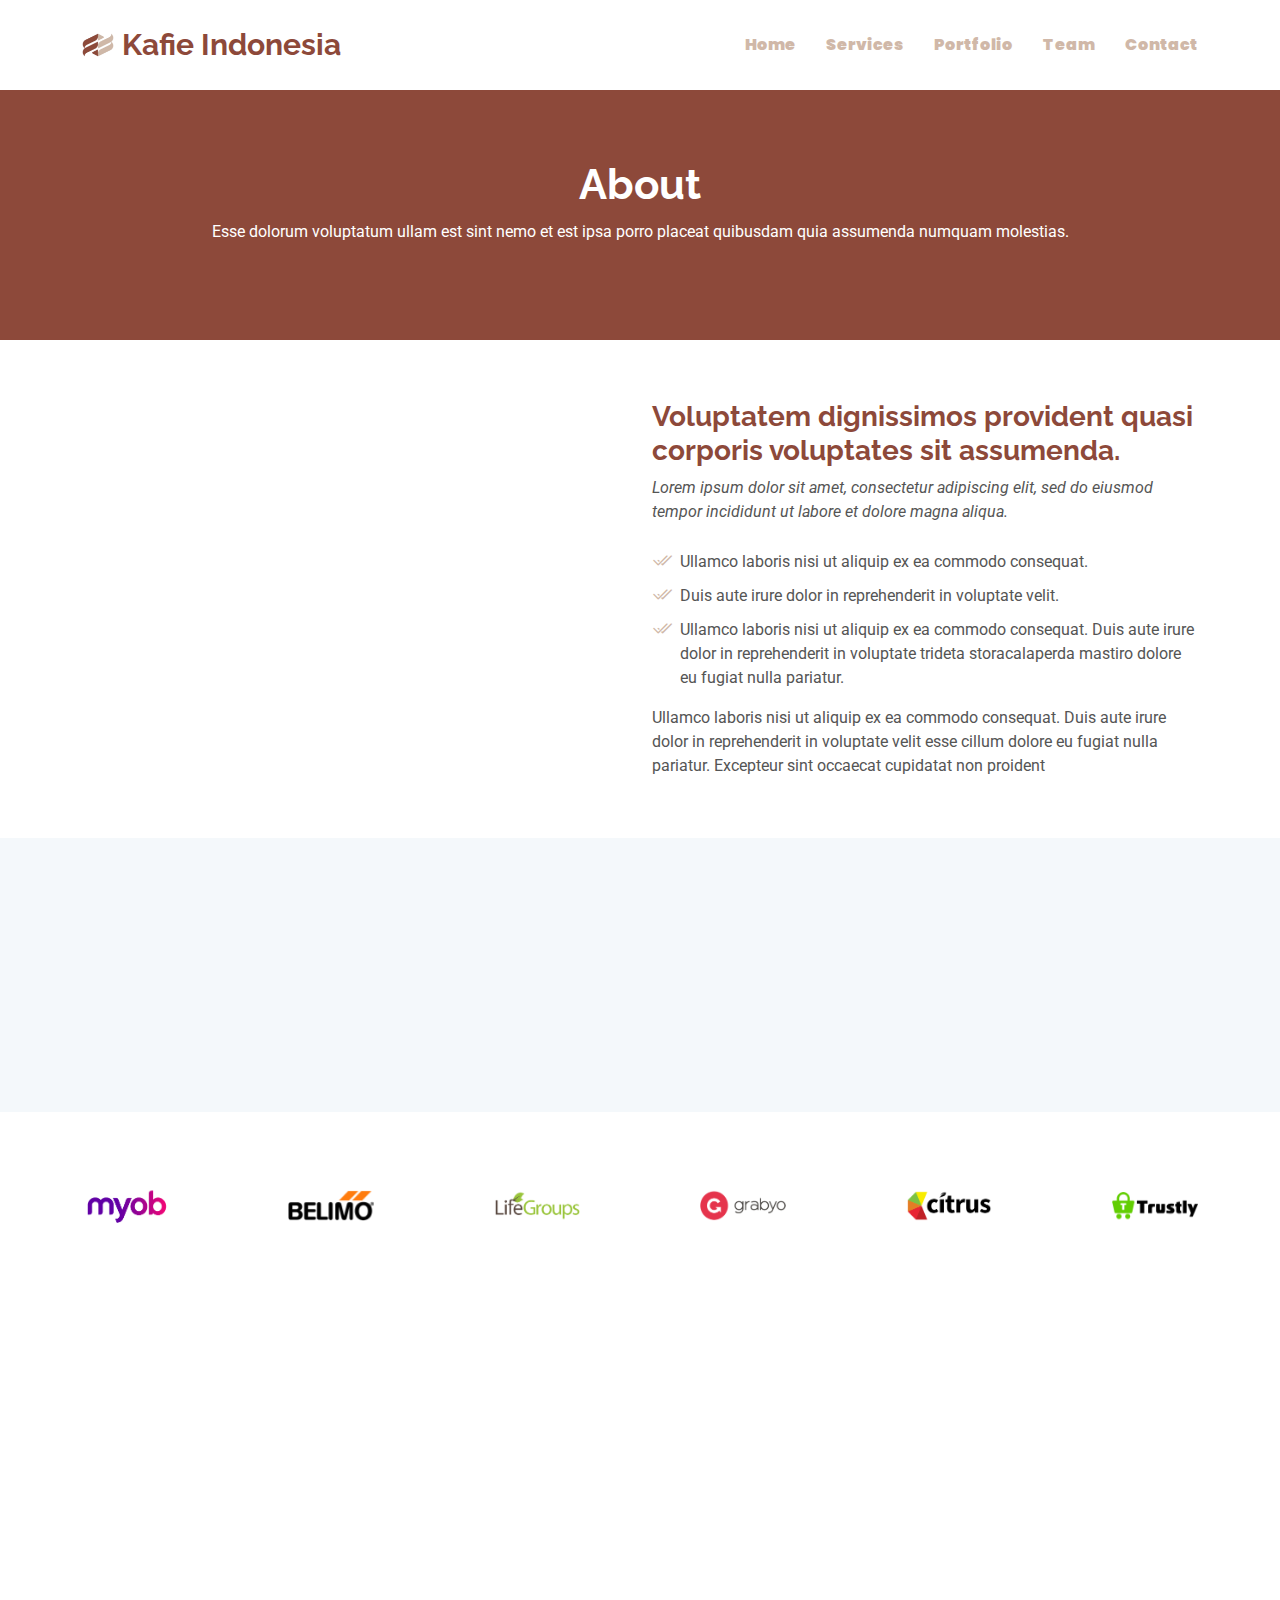
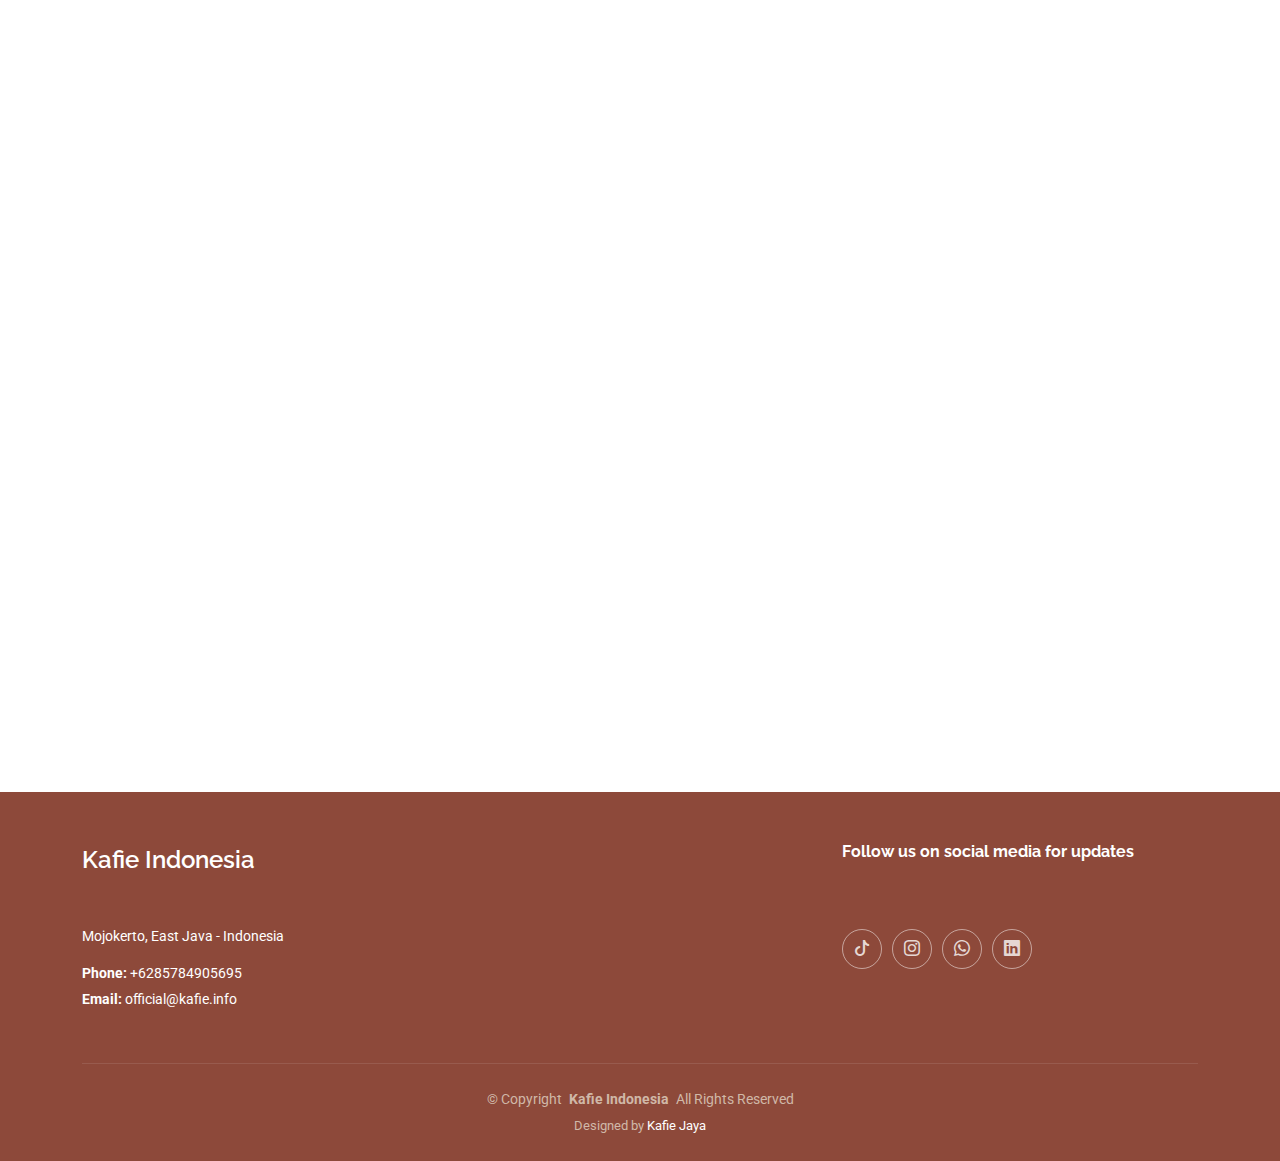
==== about.html @ 3ea874b2 "solved git eror commit" ====
<!DOCTYPE html>
<html lang="en">

<head>
  <meta charset="utf-8">
  <meta content="width=device-width, initial-scale=1.0" name="viewport">
  <title>Index - Kafie Jaya</title>
  <meta name="description" content="">
  <meta name="keywords" content="">

  <!-- Favicons -->
  <link href="assets/img/kafie-icon.png" rel="icon">
  <link href="assets/img/kafie-touch-icon.png" rel="kafie-touch-icon">

  <!-- Fonts -->
  <link href="https://fonts.googleapis.com" rel="preconnect">
  <link href="https://fonts.gstatic.com" rel="preconnect" crossorigin>
  <link href="https://fonts.googleapis.com/css2?family=Roboto:ital,wght@0,100;0,300;0,400;0,500;0,700;0,900;1,100;1,300;1,400;1,500;1,700;1,900&family=Poppins:ital,wght@0,100;0,200;0,300;0,400;0,500;0,600;0,700;0,800;0,900;1,100;1,200;1,300;1,400;1,500;1,600;1,700;1,800;1,900&family=Raleway:ital,wght@0,100;0,200;0,300;0,400;0,500;0,600;0,700;0,800;0,900;1,100;1,200;1,300;1,400;1,500;1,600;1,700;1,800;1,900&display=swap" rel="stylesheet">

  <!-- Vendor CSS Files -->
  <link href="assets/vendor/bootstrap/css/bootstrap.min.css" rel="stylesheet">
  <link href="assets/vendor/bootstrap-icons/bootstrap-icons.css" rel="stylesheet">
  <link href="assets/vendor/aos/aos.css" rel="stylesheet">
  <link href="assets/vendor/glightbox/css/glightbox.min.css" rel="stylesheet">
  <link href="assets/vendor/swiper/swiper-bundle.min.css" rel="stylesheet">

  <!-- Main CSS File -->
  <link href="assets/css/main.css" rel="stylesheet">

  
</head>

<body class="about-page">

  <header id="header" class="header d-flex align-items-center fixed-top">
    <div class="container-fluid container-xl position-relative d-flex align-items-center justify-content-between">

      <a href="index.html" class="logo d-flex align-items-center">
        <!-- Uncomment the line below if you also wish to use an image logo -->
        <img src="assets/img/logo-kafie.png" alt="">
        <h1 class="sitename">Kafie Indonesia</h1>
      </a>

      <nav id="navmenu" class="navmenu">
        <ul>
          <li><a href="index.html">Home</a></li>
          <!-- <li><a href="about.html" class="active">About</a></li> -->
          <li><a href="services.html">Services</a></li>
          <li><a href="portfolio.html">Portfolio</a></li>
          <li><a href="team.html">Team</a></li>
          <!-- <li><a href="blog.html">Blog</a></li> -->
          <!-- <li class="dropdown"><a href="#"><span>Dropdown</span> <i class="bi bi-chevron-down toggle-dropdown"></i></a>
            <ul>
              <li><a href="#">Dropdown 1</a></li>
              <li class="dropdown"><a href="#"><span>Deep Dropdown</span> <i class="bi bi-chevron-down toggle-dropdown"></i></a>
                <ul>
                  <li><a href="#">Deep Dropdown 1</a></li>
                  <li><a href="#">Deep Dropdown 2</a></li>
                  <li><a href="#">Deep Dropdown 3</a></li>
                  <li><a href="#">Deep Dropdown 4</a></li>
                  <li><a href="#">Deep Dropdown 5</a></li>
                </ul>
              </li>
              <li><a href="#">Dropdown 2</a></li>
              <li><a href="#">Dropdown 3</a></li>
              <li><a href="#">Dropdown 4</a></li>
            </ul>
          </li> -->
          <li><a href="contact.html">Contact</a></li>
        </ul>
        <i class="mobile-nav-toggle d-xl-none bi bi-list"></i>
      </nav>

    </div>
  </header>

  <main class="main">

    <!-- Page Title -->
    <div class="page-title dark-background">
      <div class="container position-relative">
        <h1>About</h1>
        <p>Esse dolorum voluptatum ullam est sint nemo et est ipsa porro placeat quibusdam quia assumenda numquam molestias.</p>
        <nav class="breadcrumbs">
          <ol>
            <!-- <li><a href="index.html">Home</a></li>
            <li class="current">About</li> -->
          </ol>
        </nav>
      </div>
    </div><!-- End Page Title -->

    <!-- About Section -->
    <section id="about" class="about section">

      <div class="container">

        <div class="row gy-4">
          <div class="col-lg-6 position-relative align-self-start" data-aos="fade-up" data-aos-delay="100">
            <img src="assets/img/about.jpg" class="img-fluid" alt="">
            <!-- <a href="https://www.youtube.com/watch?v=Y7f98aduVJ8" class="glightbox pulsating-play-btn"></a> -->
          </div>
          <div class="col-lg-6 content" data-aos="fade-up" data-aos-delay="200">
            <h3>Voluptatem dignissimos provident quasi corporis voluptates sit assumenda.</h3>
            <p class="fst-italic">
              Lorem ipsum dolor sit amet, consectetur adipiscing elit, sed do eiusmod tempor incididunt ut labore et dolore
              magna aliqua.
            </p>
            <ul>
              <li><i class="bi bi-check2-all"></i> <span>Ullamco laboris nisi ut aliquip ex ea commodo consequat.</span></li>
              <li><i class="bi bi-check2-all"></i> <span>Duis aute irure dolor in reprehenderit in voluptate velit.</span></li>
              <li><i class="bi bi-check2-all"></i> <span>Ullamco laboris nisi ut aliquip ex ea commodo consequat. Duis aute irure dolor in reprehenderit in voluptate trideta storacalaperda mastiro dolore eu fugiat nulla pariatur.</span></li>
            </ul>
            <p>
              Ullamco laboris nisi ut aliquip ex ea commodo consequat. Duis aute irure dolor in reprehenderit in voluptate
              velit esse cillum dolore eu fugiat nulla pariatur. Excepteur sint occaecat cupidatat non proident
            </p>
          </div>
        </div>

      </div>

    </section><!-- /About Section -->

    <!-- Stats Section -->
    <section id="stats" class="stats section light-background">

      <div class="container" data-aos="fade-up" data-aos-delay="100">

        <div class="row gy-4">

          <div class="col-lg-3 col-md-6">
            <div class="stats-item text-center w-100 h-100">
              <span data-purecounter-start="0" data-purecounter-end="232" data-purecounter-duration="1" class="purecounter"></span>
              <p>Clients</p>
            </div>
          </div><!-- End Stats Item -->

          <div class="col-lg-3 col-md-6">
            <div class="stats-item text-center w-100 h-100">
              <span data-purecounter-start="0" data-purecounter-end="521" data-purecounter-duration="1" class="purecounter"></span>
              <p>Projects</p>
            </div>
          </div><!-- End Stats Item -->

          <div class="col-lg-3 col-md-6">
            <div class="stats-item text-center w-100 h-100">
              <span data-purecounter-start="0" data-purecounter-end="1453" data-purecounter-duration="1" class="purecounter"></span>
              <p>Hours Of Support</p>
            </div>
          </div><!-- End Stats Item -->

          <div class="col-lg-3 col-md-6">
            <div class="stats-item text-center w-100 h-100">
              <span data-purecounter-start="0" data-purecounter-end="32" data-purecounter-duration="1" class="purecounter"></span>
              <p>Workers</p>
            </div>
          </div><!-- End Stats Item -->

        </div>

      </div>

    </section><!-- /Stats Section -->

    <!-- Clients Section -->
    <section id="clients" class="clients section">

      <div class="container">

        <div class="swiper init-swiper">
          <script type="application/json" class="swiper-config">
            {
              "loop": true,
              "speed": 600,
              "autoplay": {
                "delay": 5000
              },
              "slidesPerView": "auto",
              "pagination": {
                "el": ".swiper-pagination",
                "type": "bullets",
                "clickable": true
              },
              "breakpoints": {
                "320": {
                  "slidesPerView": 2,
                  "spaceBetween": 40
                },
                "480": {
                  "slidesPerView": 3,
                  "spaceBetween": 60
                },
                "640": {
                  "slidesPerView": 4,
                  "spaceBetween": 80
                },
                "992": {
                  "slidesPerView": 6,
                  "spaceBetween": 120
                }
              }
            }
          </script>
          <div class="swiper-wrapper align-items-center">
            <div class="swiper-slide"><img src="assets/img/clients/client-1.png" class="img-fluid" alt=""></div>
            <div class="swiper-slide"><img src="assets/img/clients/client-2.png" class="img-fluid" alt=""></div>
            <div class="swiper-slide"><img src="assets/img/clients/client-3.png" class="img-fluid" alt=""></div>
            <div class="swiper-slide"><img src="assets/img/clients/client-4.png" class="img-fluid" alt=""></div>
            <div class="swiper-slide"><img src="assets/img/clients/client-5.png" class="img-fluid" alt=""></div>
            <div class="swiper-slide"><img src="assets/img/clients/client-6.png" class="img-fluid" alt=""></div>
            <div class="swiper-slide"><img src="assets/img/clients/client-7.png" class="img-fluid" alt=""></div>
            <div class="swiper-slide"><img src="assets/img/clients/client-8.png" class="img-fluid" alt=""></div>
          </div>
        </div>

      </div>

    </section><!-- /Clients Section -->

    <!-- Skills Section -->
    <section id="skills" class="skills section">

      <!-- Section Title -->
      <div class="container section-title" data-aos="fade-up">
        <h2>Our Skills</h2>
        <p>Necessitatibus eius consequatur ex aliquid fuga eum quidem sint consectetur velit</p>
      </div><!-- End Section Title -->

      <div class="container" data-aos="fade-up" data-aos-delay="100">

        <div class="row skills-content skills-animation">

          <div class="col-lg-6">

            <div class="progress">
              <span class="skill"><span>HTML</span> <i class="val">100%</i></span>
              <div class="progress-bar-wrap">
                <div class="progress-bar" role="progressbar" aria-valuenow="100" aria-valuemin="0" aria-valuemax="100"></div>
              </div>
            </div><!-- End Skills Item -->

            <div class="progress">
              <span class="skill"><span>CSS</span> <i class="val">90%</i></span>
              <div class="progress-bar-wrap">
                <div class="progress-bar" role="progressbar" aria-valuenow="90" aria-valuemin="0" aria-valuemax="100"></div>
              </div>
            </div><!-- End Skills Item -->

            <div class="progress">
              <span class="skill"><span>JavaScript</span> <i class="val">75%</i></span>
              <div class="progress-bar-wrap">
                <div class="progress-bar" role="progressbar" aria-valuenow="75" aria-valuemin="0" aria-valuemax="100"></div>
              </div>
            </div><!-- End Skills Item -->

          </div>

          <div class="col-lg-6">

            <div class="progress">
              <span class="skill"><span>PHP</span> <i class="val">80%</i></span>
              <div class="progress-bar-wrap">
                <div class="progress-bar" role="progressbar" aria-valuenow="80" aria-valuemin="0" aria-valuemax="100"></div>
              </div>
            </div><!-- End Skills Item -->

            <div class="progress">
              <span class="skill"><span>WordPress/CMS</span> <i class="val">90%</i></span>
              <div class="progress-bar-wrap">
                <div class="progress-bar" role="progressbar" aria-valuenow="90" aria-valuemin="0" aria-valuemax="100"></div>
              </div>
            </div><!-- End Skills Item -->

            <div class="progress">
              <span class="skill"><span>Photoshop</span> <i class="val">55%</i></span>
              <div class="progress-bar-wrap">
                <div class="progress-bar" role="progressbar" aria-valuenow="55" aria-valuemin="0" aria-valuemax="100"></div>
              </div>
            </div><!-- End Skills Item -->

          </div>

        </div>

      </div>

    </section><!-- /Skills Section -->

    <!-- Testimonials Section -->
    <section id="testimonials" class="testimonials section">

      <!-- Section Title -->
      <div class="container section-title" data-aos="fade-up">
        <h2>Testimonials</h2>
        <p>Necessitatibus eius consequatur ex aliquid fuga eum quidem sint consectetur velit</p>
      </div><!-- End Section Title -->

      <div class="container" data-aos="fade-up" data-aos-delay="100">

        <div class="swiper init-swiper">
          <script type="application/json" class="swiper-config">
            {
              "loop": true,
              "speed": 600,
              "autoplay": {
                "delay": 5000
              },
              "slidesPerView": "auto",
              "pagination": {
                "el": ".swiper-pagination",
                "type": "bullets",
                "clickable": true
              }
            }
          </script>
          <div class="swiper-wrapper">

            <div class="swiper-slide">
              <div class="testimonial-item">
                <img src="assets/img/testimonials/testimonials-1.jpg" class="testimonial-img" alt="">
                <h3>Saul Goodman</h3>
                <h4>Ceo &amp; Founder</h4>
                <div class="stars">
                  <i class="bi bi-star-fill"></i><i class="bi bi-star-fill"></i><i class="bi bi-star-fill"></i><i class="bi bi-star-fill"></i><i class="bi bi-star-fill"></i>
                </div>
                <p>
                  <i class="bi bi-quote quote-icon-left"></i>
                  <span>Proin iaculis purus consequat sem cure digni ssim donec porttitora entum suscipit rhoncus. Accusantium quam, ultricies eget id, aliquam eget nibh et. Maecen aliquam, risus at semper.</span>
                  <i class="bi bi-quote quote-icon-right"></i>
                </p>
              </div>
            </div><!-- End testimonial item -->

            <div class="swiper-slide">
              <div class="testimonial-item">
                <img src="assets/img/testimonials/testimonials-2.jpg" class="testimonial-img" alt="">
                <h3>Sara Wilsson</h3>
                <h4>Designer</h4>
                <div class="stars">
                  <i class="bi bi-star-fill"></i><i class="bi bi-star-fill"></i><i class="bi bi-star-fill"></i><i class="bi bi-star-fill"></i><i class="bi bi-star-fill"></i>
                </div>
                <p>
                  <i class="bi bi-quote quote-icon-left"></i>
                  <span>Export tempor illum tamen malis malis eram quae irure esse labore quem cillum quid cillum eram malis quorum velit fore eram velit sunt aliqua noster fugiat irure amet legam anim culpa.</span>
                  <i class="bi bi-quote quote-icon-right"></i>
                </p>
              </div>
            </div><!-- End testimonial item -->

            <div class="swiper-slide">
              <div class="testimonial-item">
                <img src="assets/img/testimonials/testimonials-3.jpg" class="testimonial-img" alt="">
                <h3>Jena Karlis</h3>
                <h4>Store Owner</h4>
                <div class="stars">
                  <i class="bi bi-star-fill"></i><i class="bi bi-star-fill"></i><i class="bi bi-star-fill"></i><i class="bi bi-star-fill"></i><i class="bi bi-star-fill"></i>
                </div>
                <p>
                  <i class="bi bi-quote quote-icon-left"></i>
                  <span>Enim nisi quem export duis labore cillum quae magna enim sint quorum nulla quem veniam duis minim tempor labore quem eram duis noster aute amet eram fore quis sint minim.</span>
                  <i class="bi bi-quote quote-icon-right"></i>
                </p>
              </div>
            </div><!-- End testimonial item -->

            <div class="swiper-slide">
              <div class="testimonial-item">
                <img src="assets/img/testimonials/testimonials-4.jpg" class="testimonial-img" alt="">
                <h3>Matt Brandon</h3>
                <h4>Freelancer</h4>
                <div class="stars">
                  <i class="bi bi-star-fill"></i><i class="bi bi-star-fill"></i><i class="bi bi-star-fill"></i><i class="bi bi-star-fill"></i><i class="bi bi-star-fill"></i>
                </div>
                <p>
                  <i class="bi bi-quote quote-icon-left"></i>
                  <span>Fugiat enim eram quae cillum dolore dolor amet nulla culpa multos export minim fugiat minim velit minim dolor enim duis veniam ipsum anim magna sunt elit fore quem dolore labore illum veniam.</span>
                  <i class="bi bi-quote quote-icon-right"></i>
                </p>
              </div>
            </div><!-- End testimonial item -->

            <div class="swiper-slide">
              <div class="testimonial-item">
                <img src="assets/img/testimonials/testimonials-5.jpg" class="testimonial-img" alt="">
                <h3>John Larson</h3>
                <h4>Entrepreneur</h4>
                <div class="stars">
                  <i class="bi bi-star-fill"></i><i class="bi bi-star-fill"></i><i class="bi bi-star-fill"></i><i class="bi bi-star-fill"></i><i class="bi bi-star-fill"></i>
                </div>
                <p>
                  <i class="bi bi-quote quote-icon-left"></i>
                  <span>Quis quorum aliqua sint quem legam fore sunt eram irure aliqua veniam tempor noster veniam enim culpa labore duis sunt culpa nulla illum cillum fugiat legam esse veniam culpa fore nisi cillum quid.</span>
                  <i class="bi bi-quote quote-icon-right"></i>
                </p>
              </div>
            </div><!-- End testimonial item -->

          </div>
          <div class="swiper-pagination"></div>
        </div>

      </div>

    </section><!-- /Testimonials Section -->

  </main>
  
  <footer id="footer" class="footer dark-background">

    <!-- <div class="footer-newsletter">
      <div class="container">
        <div class="row justify-content-center text-center">
          <div class="col-lg-6">
            <h4>Join Our Newsletter</h4>
            <p>Subscribe to our newsletter and receive the latest news about our products and services!</p>
            <form action="forms/newsletter.php" method="post" class="php-email-form">
              <div class="newsletter-form"><input type="email" name="email"><input type="submit" value="Subscribe"></div>
              <div class="loading">Loading</div>
              <div class="error-message"></div>
              <div class="sent-message">Your subscription request has been sent. Thank you!</div>
            </form>
          </div>
        </div>
      </div>
    </div> -->

    <div class="container footer-top">
      <div class="row gy-4">
        <div class="col-lg-8 col-md-6 footer-about">
          <a href="index.html" class="d-flex align-items-center">
            <span class="sitename">Kafie Indonesia</span>
          </a>
          <div class="footer-contact pt-5">
            <p>Mojokerto, East Java - Indonesia</p>
            <!-- <p>New York, NY 535022</p> -->
            <p class="mt-3"><strong>Phone:</strong> <span>+6285784905695</span></p>
            <p><strong>Email:</strong> <span>official@kafie.info</span></p>
          </div>
        </div>

        <!-- <div class="col-lg-2 col-md-3 footer-links">
          <h4>Useful Links</h4>
          <ul>
            <li><i class="bi bi-chevron-right"></i> <a href="#">Home</a></li>
            <li><i class="bi bi-chevron-right"></i> <a href="#">About us</a></li>
            <li><i class="bi bi-chevron-right"></i> <a href="#">Services</a></li>
            <li><i class="bi bi-chevron-right"></i> <a href="#">Terms of service</a></li>
          </ul>
        </div> -->

        <!-- <div class="col-lg-2 col-md-3 footer-links">
          <h4>Our Services</h4>
          <ul>
            <li><i class="bi bi-chevron-right"></i> <a href="#">Web Design</a></li>
            <li><i class="bi bi-chevron-right"></i> <a href="#">Web Development</a></li>
            <li><i class="bi bi-chevron-right"></i> <a href="#">Product Management</a></li>
            <li><i class="bi bi-chevron-right"></i> <a href="#">Marketing</a></li>
          </ul>
        </div> -->

        <div class="col-lg-4 col-md-12">
          <h4>Follow us on social media for updates</h4>
          <!-- <p>Cras fermentum odio eu feugiat lide par naso tierra videa magna derita valies</p> -->
          <div class="footer-contact pt-5">
          <div class="social-links d-flex">
            <a href=""><i class="bi bi-tiktok"></i></a>
            <!-- <a href=""><i class="bi bi-facebook"></i></a> -->
            <a href="https://www.instagram.com/kafiejayaa/"><i class="bi bi-instagram"></i></a>
            <a href="https://wa.me/+6285784905695"><i class="bi bi-whatsapp"></i></a>
            <a href="https://shorturl.at/lfs4B"><i class="bi bi-linkedin"></i>
          </div>
        </div>
      </div>
    </div>

    <div class="container copyright text-center mt-4">
      <p>© <span>Copyright</span> <strong class="px-1 sitename">Kafie Indonesia</strong> <span>All Rights Reserved</span></p>
      <div class="credits">
        <!-- All the links in the footer should remain intact. -->
        <!-- You can delete the links only if you've purchased the pro version. -->
        <!-- Licensing information: https://bootstrapmade.com/license/ -->
        <!-- Purchase the pro version with working PHP/AJAX contact form: [buy-url] -->
        Designed by <a>Kafie Jaya</a>
      </div>
    </div>

  </footer>

  <!-- Scroll Top -->
  <a href="#" id="scroll-top" class="scroll-top d-flex align-items-center justify-content-center"><i class="bi bi-arrow-up-short"></i></a>

  <!-- Preloader -->
  <div id="preloader"></div>

  <!-- Vendor JS Files -->
  <script src="assets/vendor/bootstrap/js/bootstrap.bundle.min.js"></script>
  <script src="assets/vendor/php-email-form/validate.js"></script>
  <script src="assets/vendor/aos/aos.js"></script>
  <script src="assets/vendor/glightbox/js/glightbox.min.js"></script>
  <script src="assets/vendor/purecounter/purecounter_vanilla.js"></script>
  <script src="assets/vendor/swiper/swiper-bundle.min.js"></script>
  <script src="assets/vendor/waypoints/noframework.waypoints.js"></script>
  <script src="assets/vendor/imagesloaded/imagesloaded.pkgd.min.js"></script>
  <script src="assets/vendor/isotope-layout/isotope.pkgd.min.js"></script>

  <!-- Main JS File -->
  <script src="assets/js/main.js"></script>

</body>

</html>
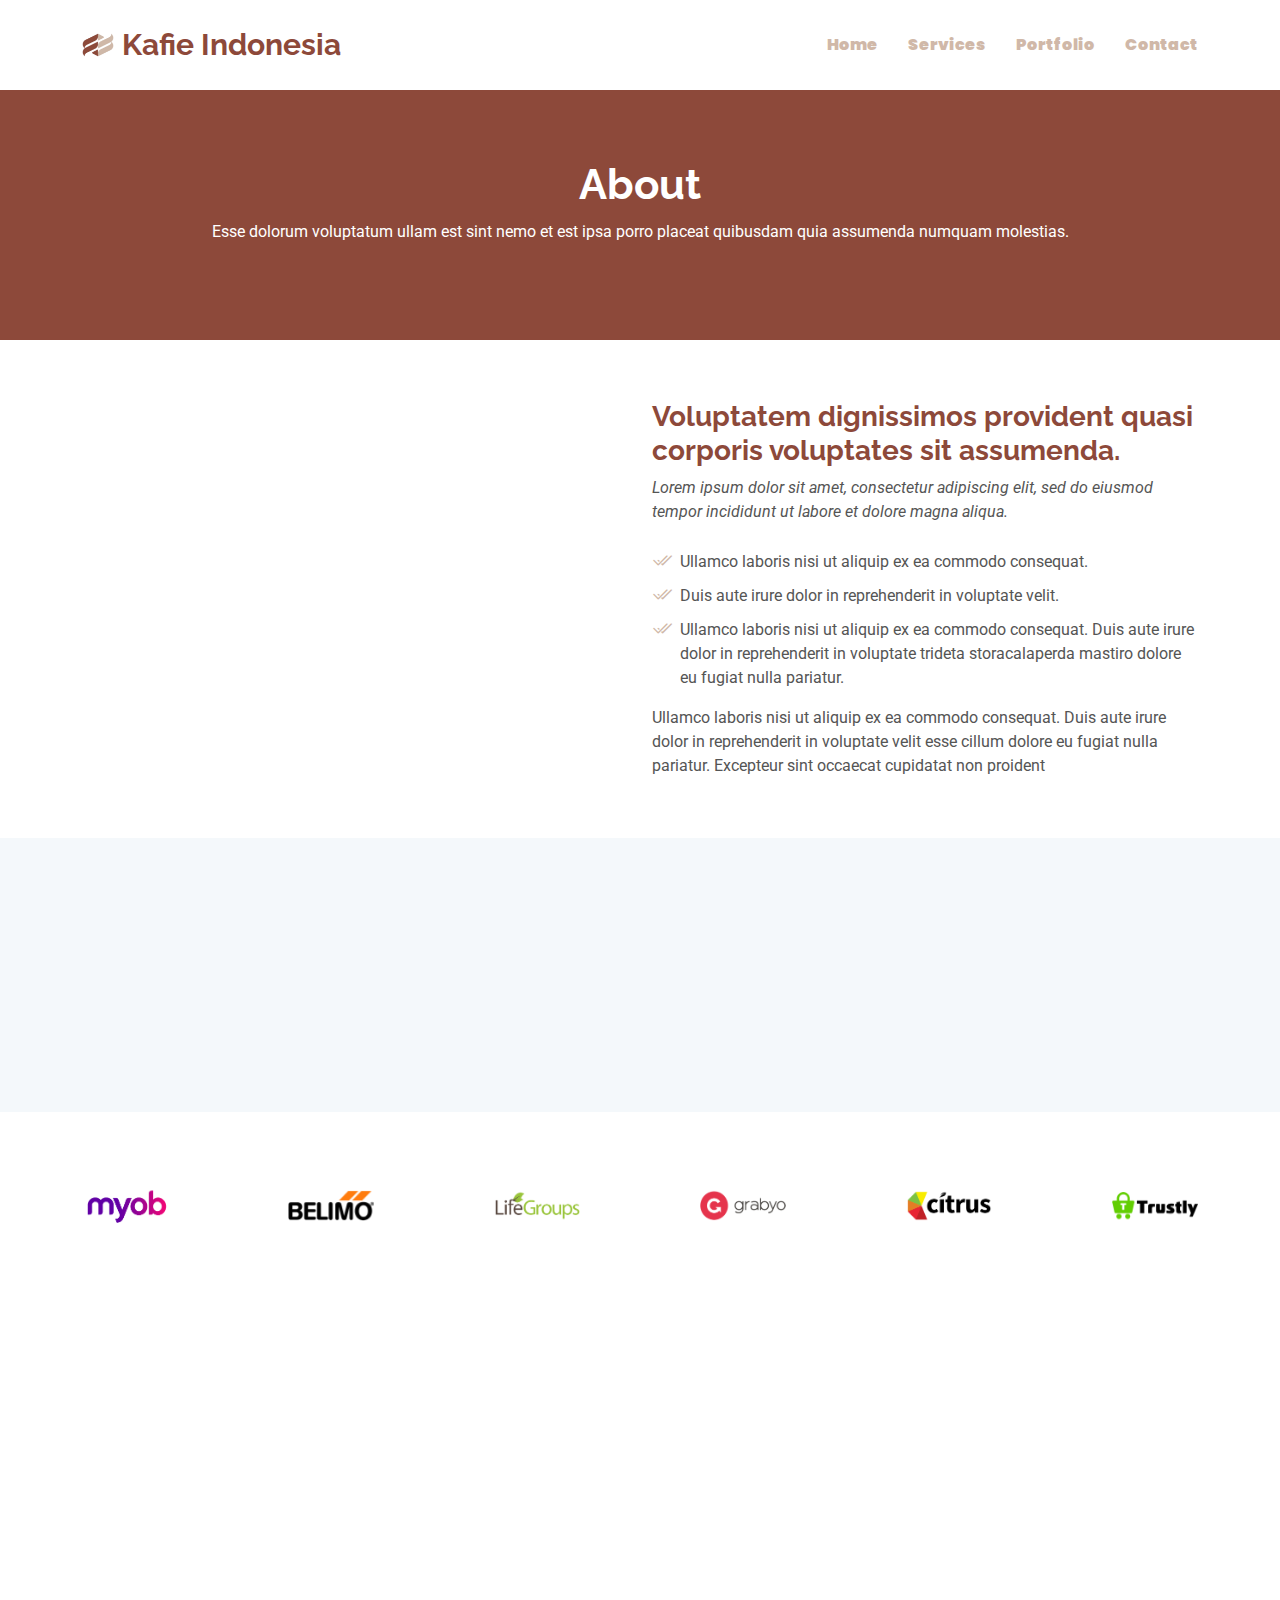
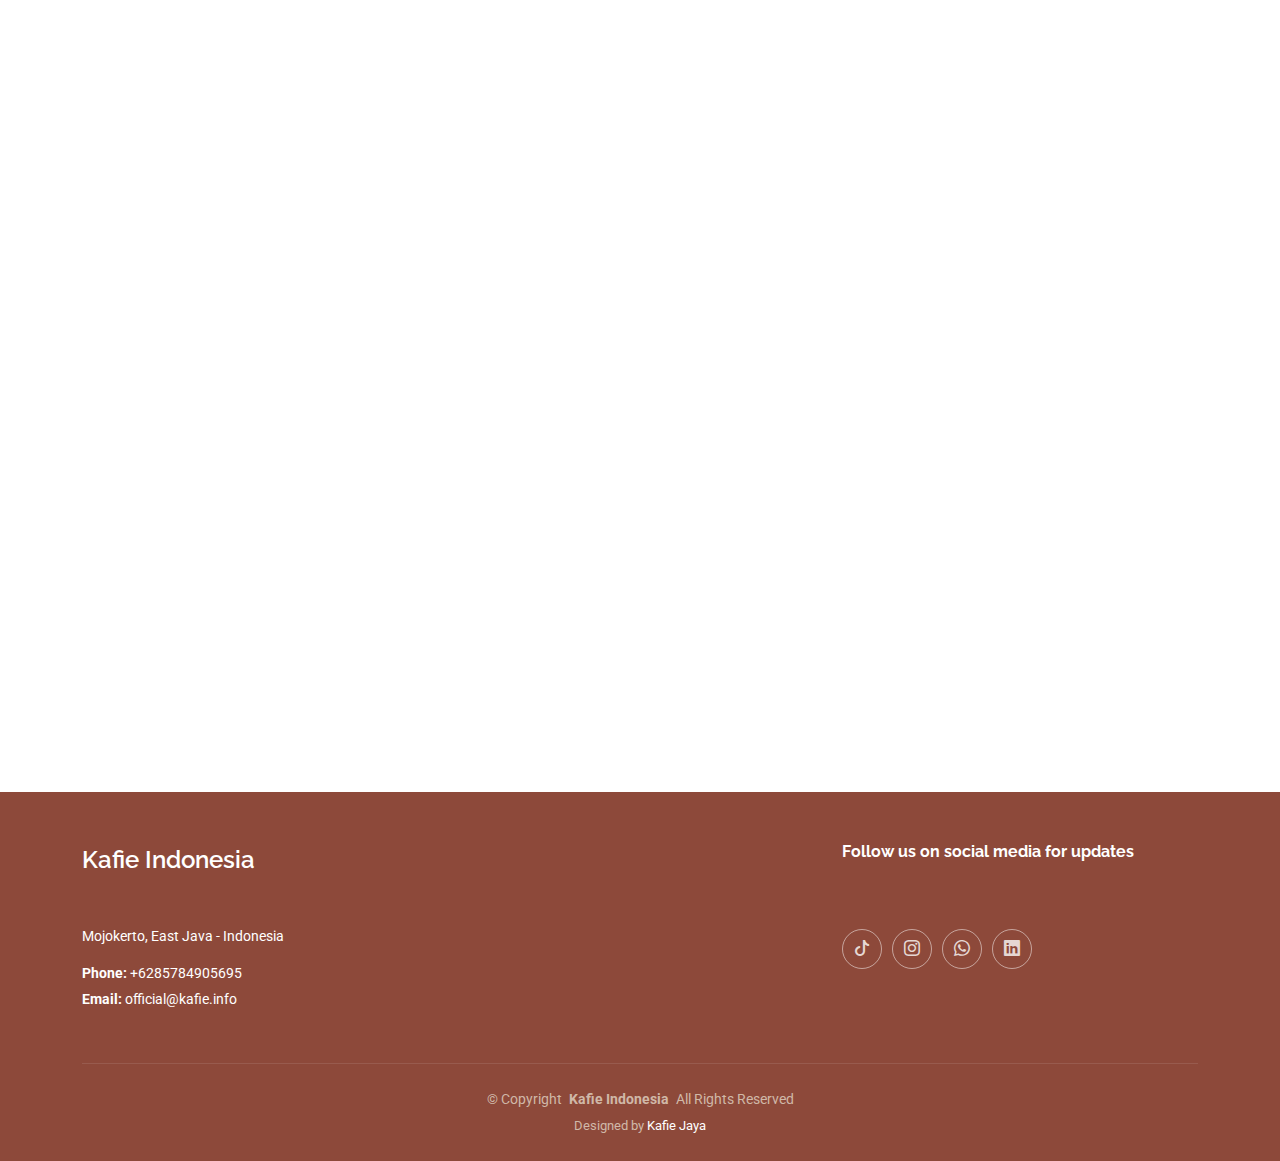
==== commit 49683ecc: "update codingan" ====
--- a/about.html
+++ b/about.html
@@ -47,7 +47,7 @@
           <!-- <li><a href="about.html" class="active">About</a></li> -->
           <li><a href="services.html">Services</a></li>
           <li><a href="portfolio.html">Portfolio</a></li>
-          <li><a href="team.html">Team</a></li>
+          <!-- <li><a href="team.html">Team</a></li> -->
           <!-- <li><a href="blog.html">Blog</a></li> -->
           <!-- <li class="dropdown"><a href="#"><span>Dropdown</span> <i class="bi bi-chevron-down toggle-dropdown"></i></a>
             <ul>
--- a/assets/css/main.css
+++ b/assets/css/main.css
@@ -847,7 +847,7 @@
   top: 0;
   width: 130%;
   height: 100%;
-  background: url("../img/backgroundd.png") center top no-repeat;
+  background: url("../img/Export from Indonesia.png") center top no-repeat;
   background-size: cover;
   z-index: 0;
   border-radius: 0 0 50% 50%;
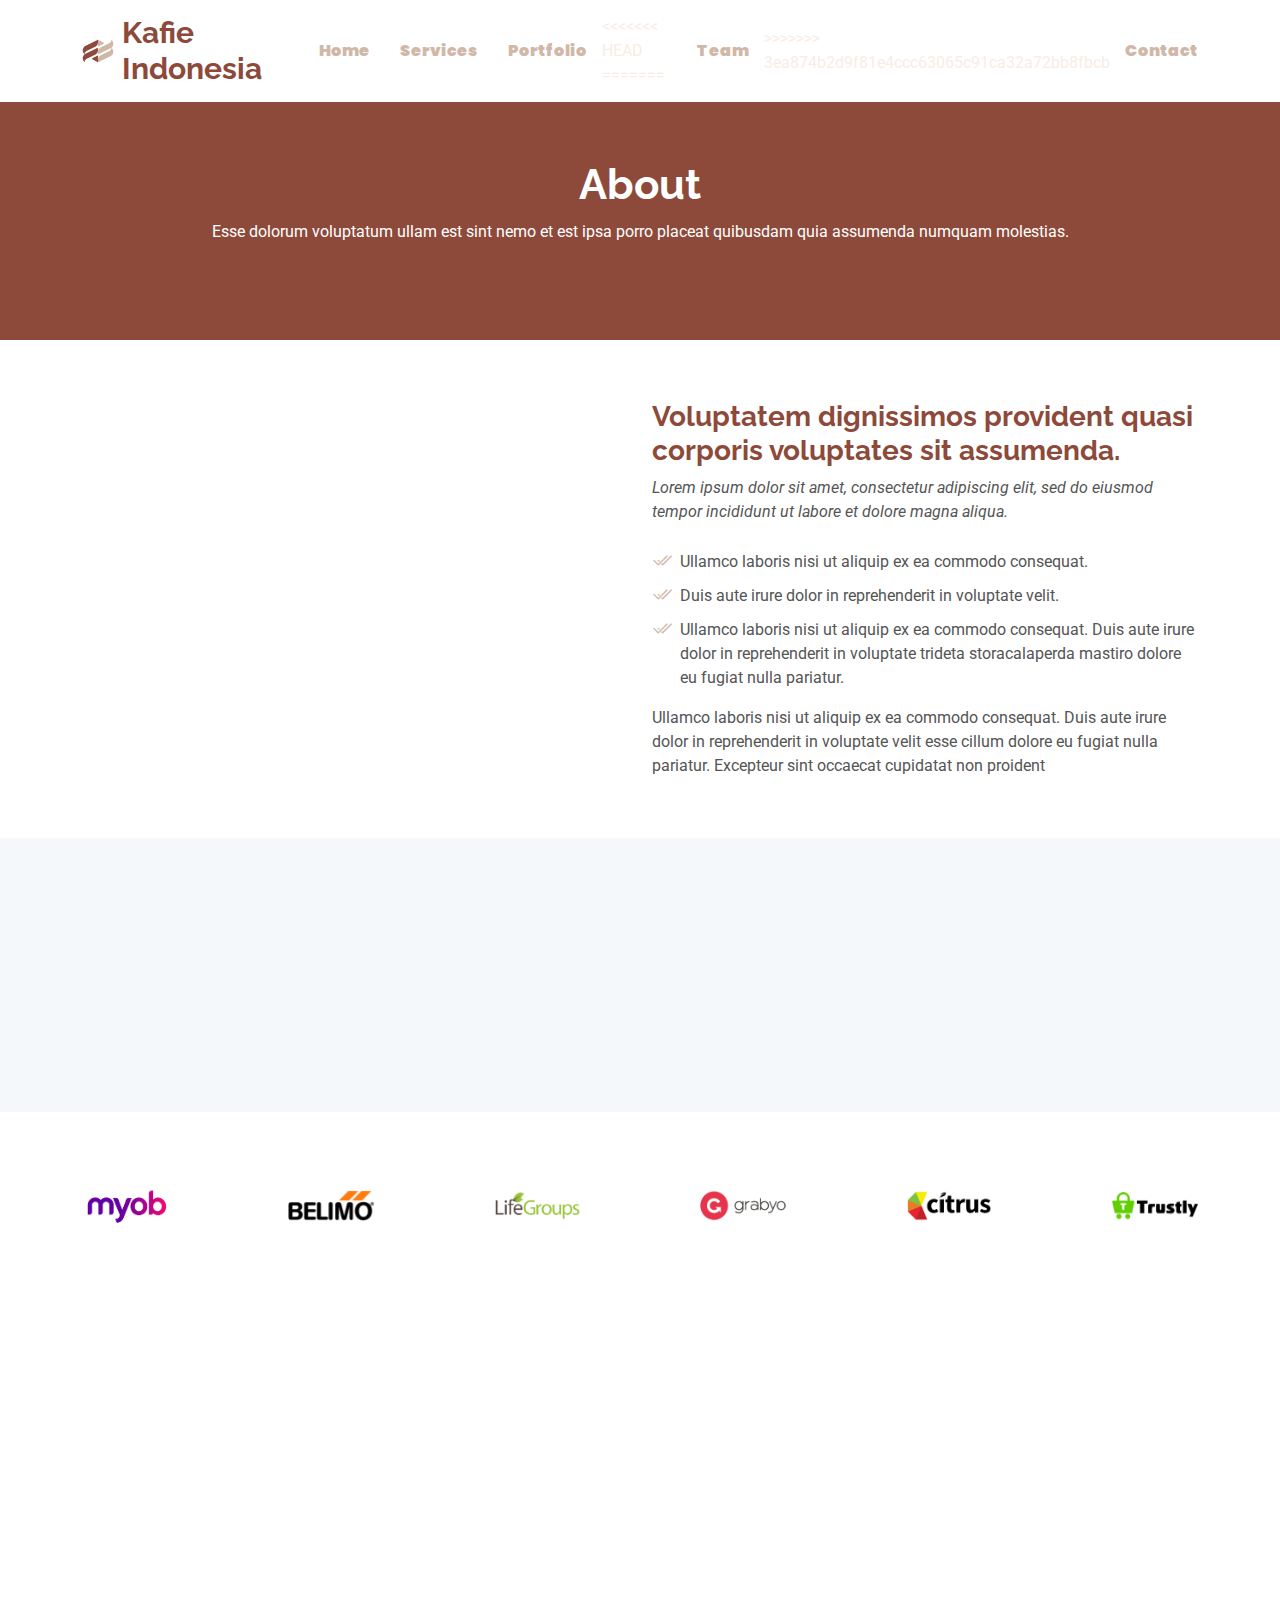
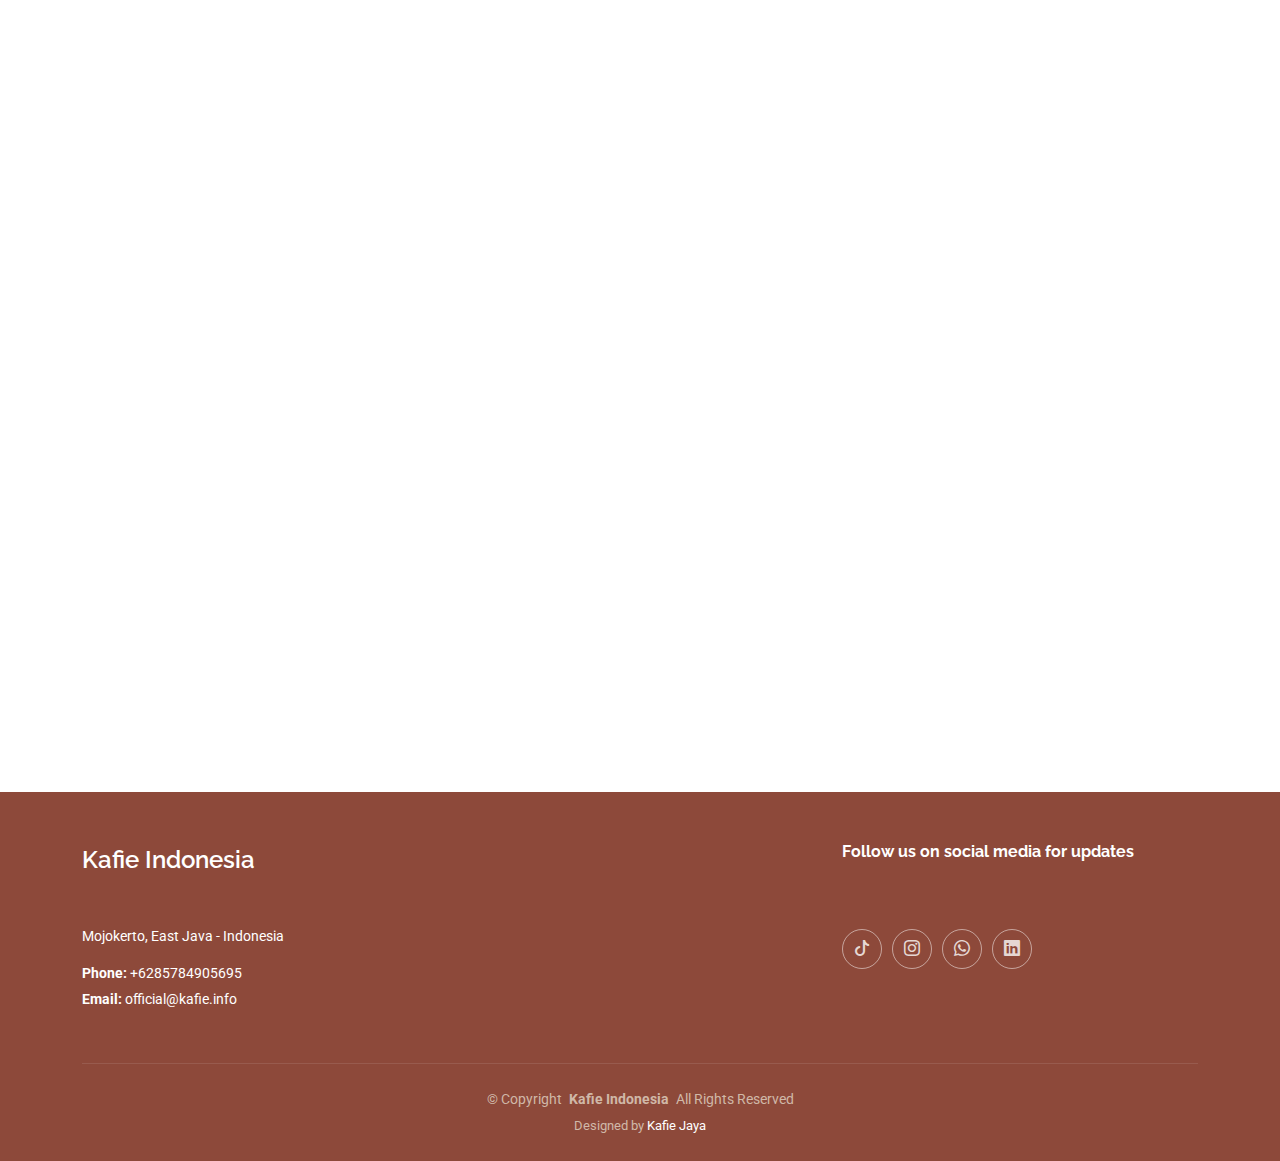
==== commit 4888ec37: "merge from main" ====
--- a/about.html
+++ b/about.html
@@ -47,7 +47,11 @@
           <!-- <li><a href="about.html" class="active">About</a></li> -->
           <li><a href="services.html">Services</a></li>
           <li><a href="portfolio.html">Portfolio</a></li>
+<<<<<<< HEAD
           <!-- <li><a href="team.html">Team</a></li> -->
+=======
+          <li><a href="team.html">Team</a></li>
+>>>>>>> 3ea874b2d9f81e4ccc63065c91ca32a72bb8fbcb
           <!-- <li><a href="blog.html">Blog</a></li> -->
           <!-- <li class="dropdown"><a href="#"><span>Dropdown</span> <i class="bi bi-chevron-down toggle-dropdown"></i></a>
             <ul>
--- a/assets/css/main.css
+++ b/assets/css/main.css
@@ -847,7 +847,11 @@
   top: 0;
   width: 130%;
   height: 100%;
+<<<<<<< HEAD
   background: url("../img/Export from Indonesia.png") center top no-repeat;
+=======
+  background: url("../img/backgroundd.png") center top no-repeat;
+>>>>>>> 3ea874b2d9f81e4ccc63065c91ca32a72bb8fbcb
   background-size: cover;
   z-index: 0;
   border-radius: 0 0 50% 50%;
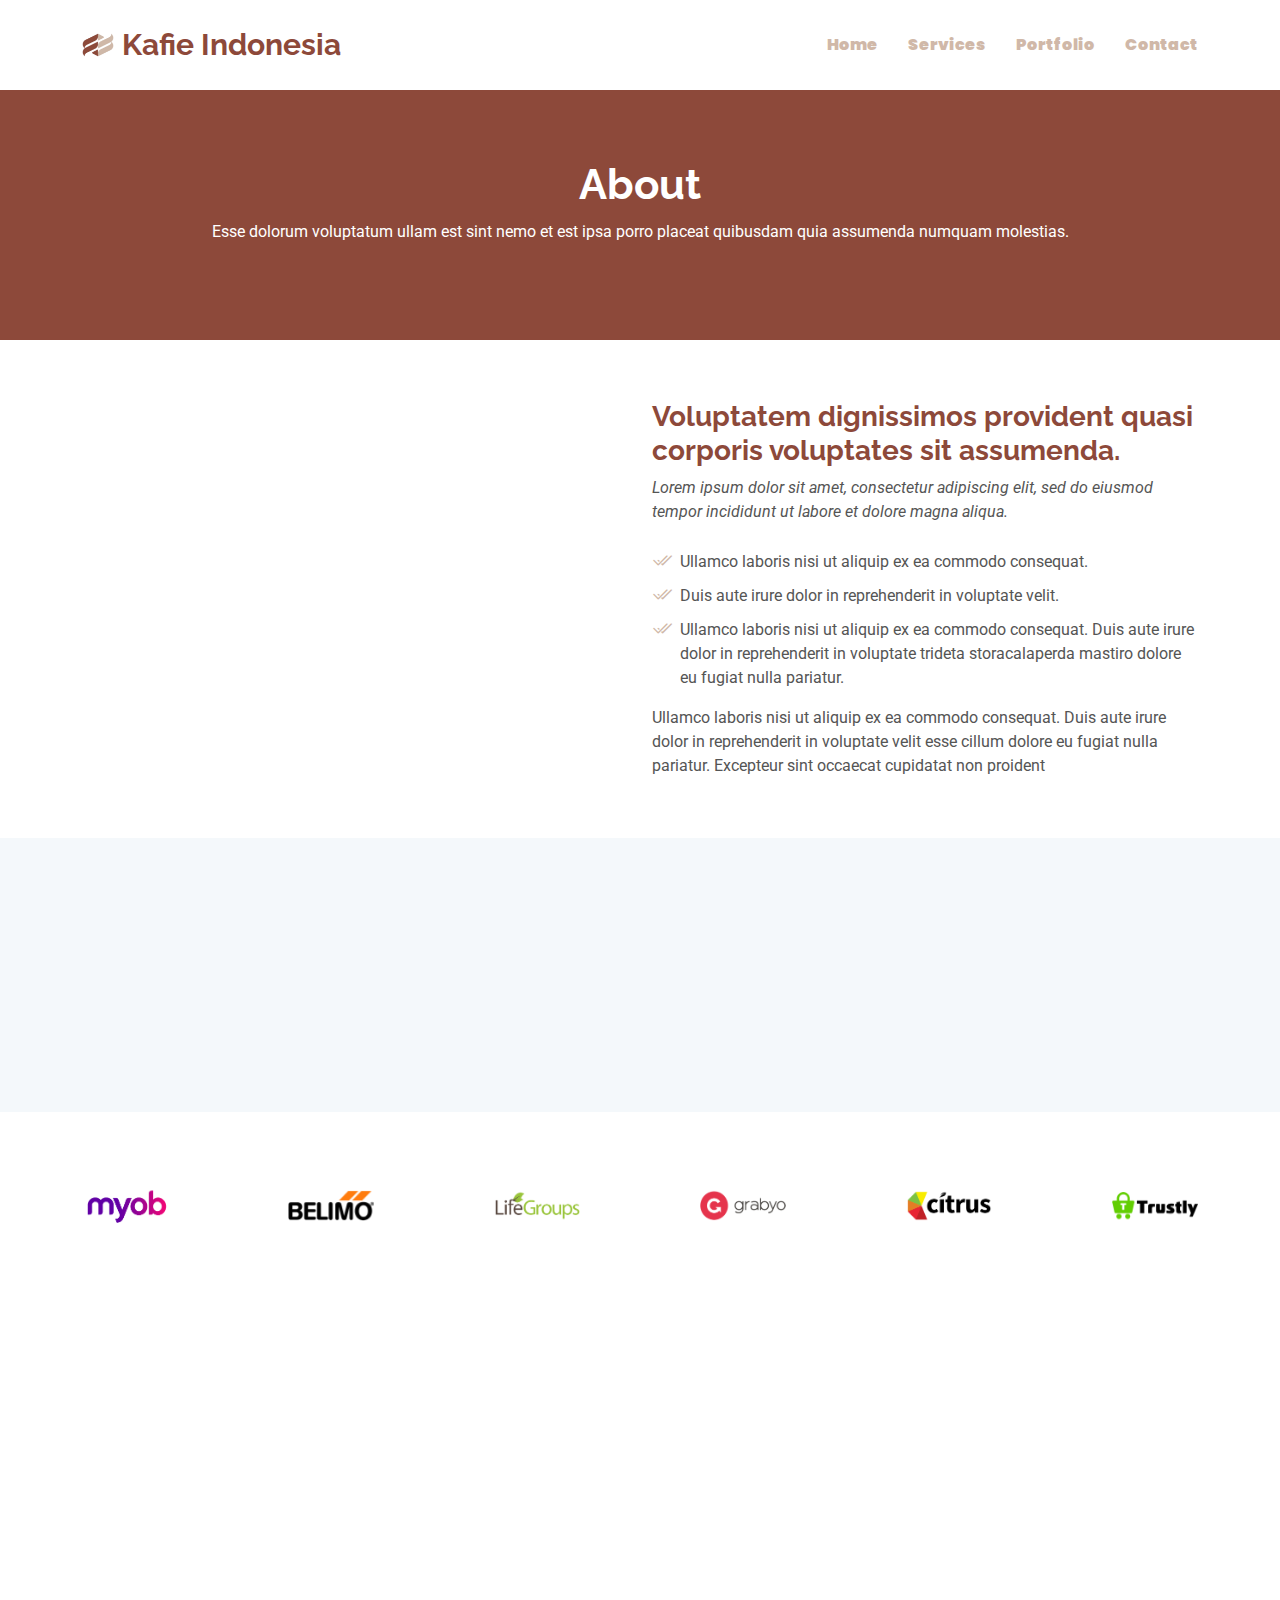
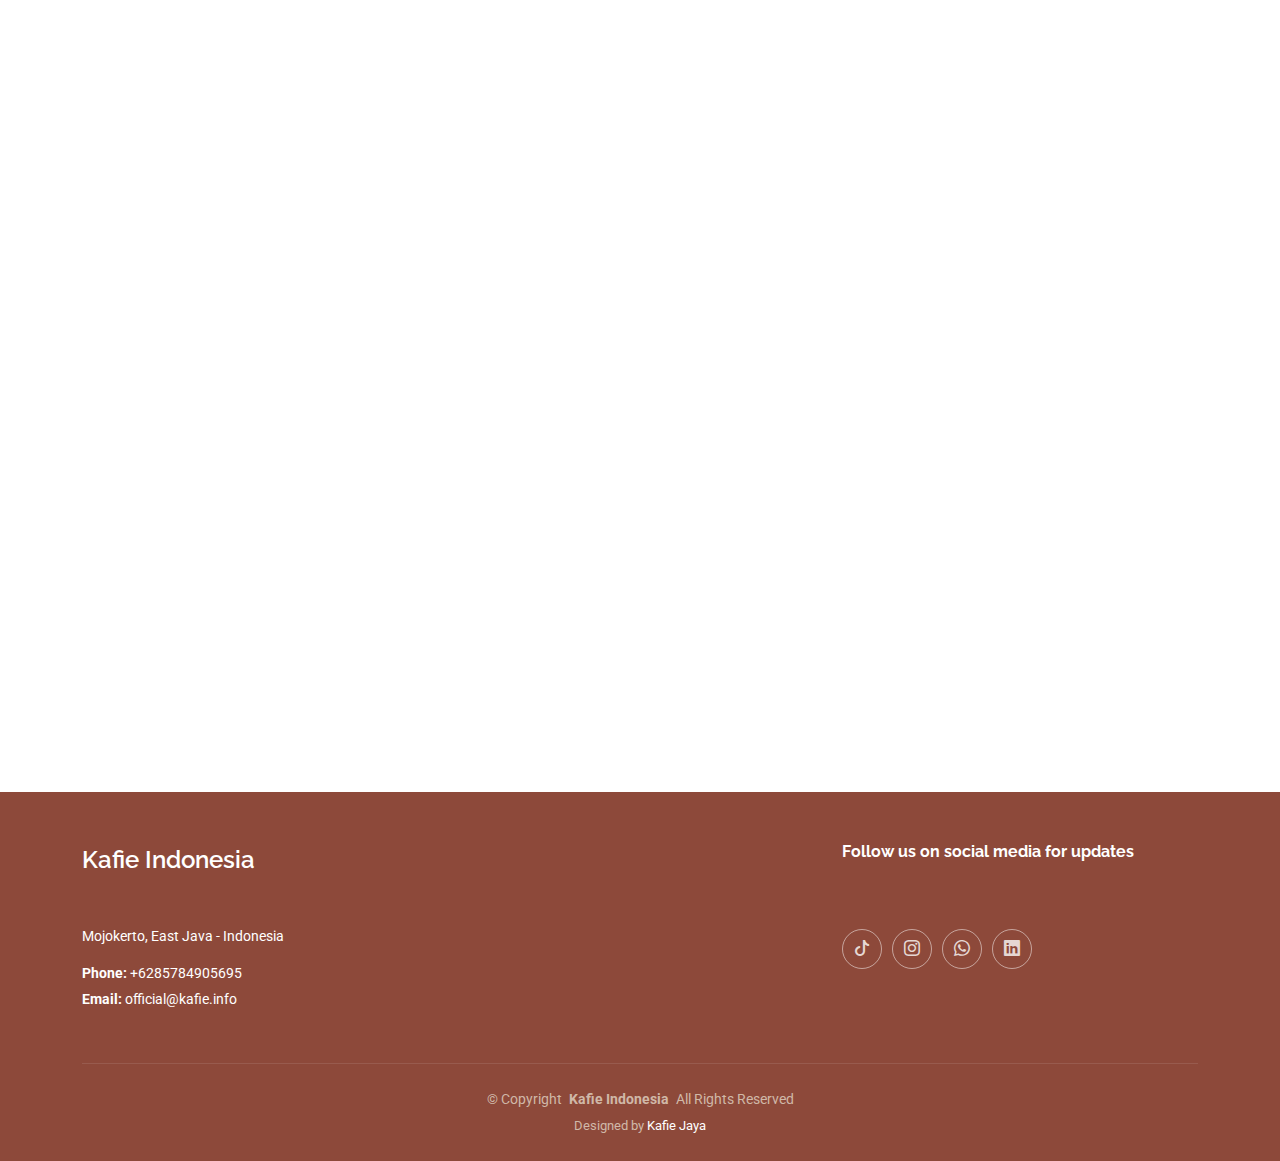
==== commit a6787b74: "solved bug tu current change" ====
--- a/about.html
+++ b/about.html
@@ -47,11 +47,7 @@
           <!-- <li><a href="about.html" class="active">About</a></li> -->
           <li><a href="services.html">Services</a></li>
           <li><a href="portfolio.html">Portfolio</a></li>
-<<<<<<< HEAD
           <!-- <li><a href="team.html">Team</a></li> -->
-=======
-          <li><a href="team.html">Team</a></li>
->>>>>>> 3ea874b2d9f81e4ccc63065c91ca32a72bb8fbcb
           <!-- <li><a href="blog.html">Blog</a></li> -->
           <!-- <li class="dropdown"><a href="#"><span>Dropdown</span> <i class="bi bi-chevron-down toggle-dropdown"></i></a>
             <ul>
